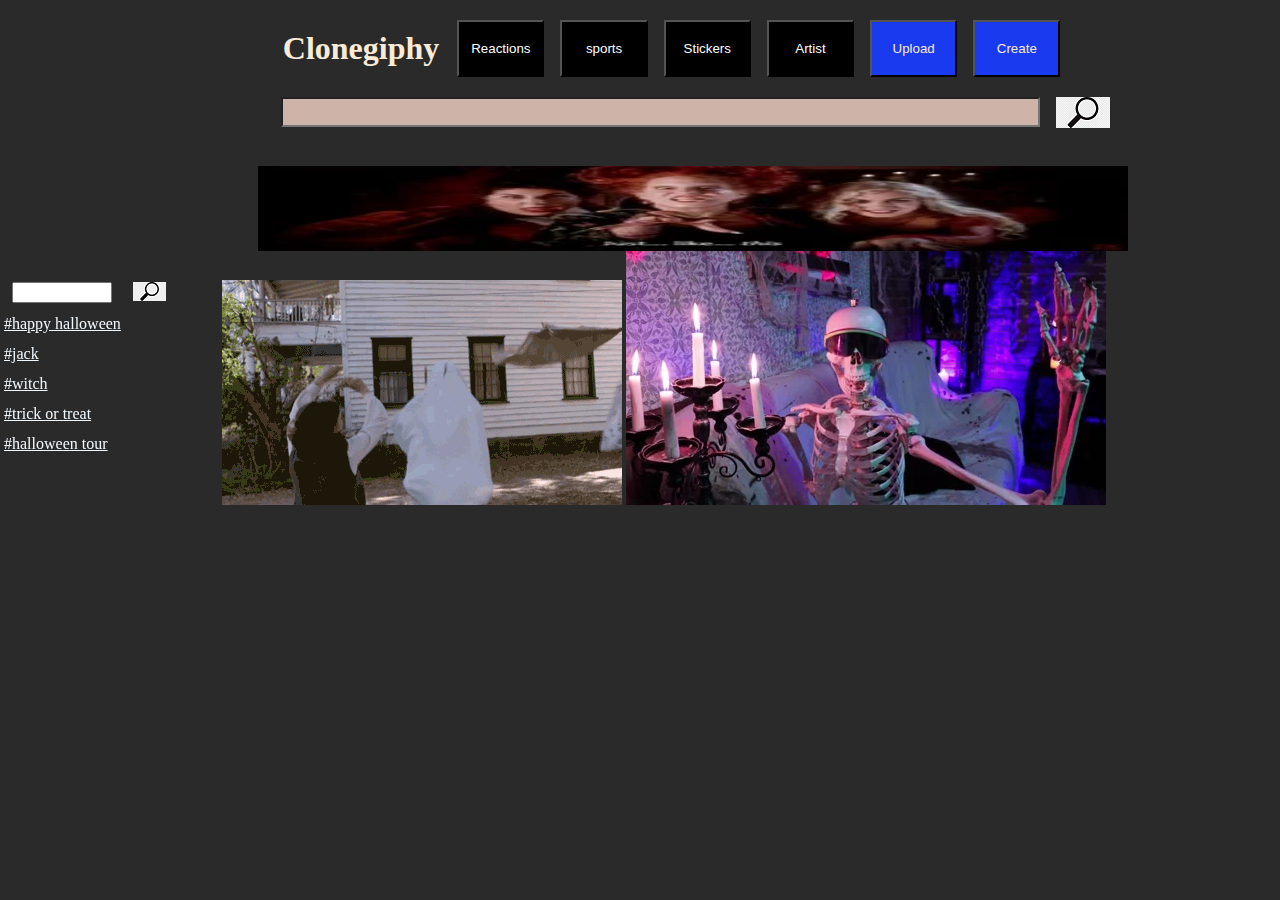
==== index.html @ dd079cc7 "primer comm" ====
<!DOCTYPE html>
<html lang="en">
<head>
    <meta charset="UTF-8">
    <meta http-equiv="X-UA-Compatible" content="IE=edge">
    <meta name="viewport" content="width=device-width, initial-scale=1.0">
    <title>clongiphy</title>
    <link rel="StyleSheet" href="pag.css" type="text/css">
    
    
</head>
<body>
    <header>
        <section class="container1">
        <h1>Clonegiphy</h1>
        
        <button class="boton1">Reactions</button>
        
        <button class="boton1">sports</button>
            
        <button class="boton1">Stickers</button>
        
        <button class="boton1">Artist</button>
            
        
        
        <button class="boton2">Upload</button>
        
        <button class="boton2">Create</button>
        <br>
        
          

        </section>
        <div class="centrado">
            <form id ="formulario" action="../../form-result.php" method="get" target="_blank">

                
                <input id ="buscador" type="search">
                <input id="busca" type="image" src="/edicionlupa.png">
              
              </form>
              <br>
              <div class="centrado">
                <img id ="gif1" src="/100.webp" width="870px" height="85px" alt="error">
              </div>
              <div id = "cuadricula">

                <img src="/200 (1).webpno encuentra" alt="">
                <img src="/giphy.gif" alt="">
                <img src="/giphy.webp" alt="">
                

              </div>
              
              

            
            
        </div>
        
        
            
        
        
    </header>
    <br>
    <br>
    <br>
    <div id="menu">
        <div class="item">
           <form  action=""../../form-result.php"" method="get" target="_blank">
            <input id ="otrobuscador" type="search">
                <input id="otrobusca" type="image" src="/edicionlupa2.png">
        </form>
        </div>
        
        <div class="item">
            <a href="otrolado.html">#happy halloween</a>
           
        </div>
        
        <div class="item">
            <a href="otrolado.html">#jack</a>
            <br>
        </div>
        <div class="item">
            <a href="otrolado.html">#witch</a>
            
        </div>
        <div class="item">
            <a href="otrolado.html">#trick or treat</a>
            
        </div>
        <div class="item">
            <a href="otrolado.html">#halloween tour</a>
            
        </div>

    </div>
   
    
</body>
</html>
---- pag.css ----
body{
    background-color:rgb(43, 42, 42);
    display: flexbox;
   
}
header{
    
    color: antiquewhite;
    margin: 20px;
}

.container1{
    display: flex;
    margin-left: 20%;
    margin-right: 15%;
    
}
p{
    margin: 10px;
    margin-top: 25px;
}
button{
    margin-right: 8px;
    margin-left: 8px;
    width: 150px;

}
input{
    margin-right: 8px;
    margin-left: 8px;

}
h1{
    margin: 10px;
}
.boton1 {

    color: white;
    background-color: black;
    
}
.boton1:hover{
    cursor:pointer;
    background-color: rgb(73, 71, 71);
    box-shadow: 2px 2px 2px white;

}
.boton2{
    background-color: rgb(26, 58, 240);
    color: antiquewhite;

}
.centrado{
    
    justify-content: center;
    position: relative ;
    top:20px;
    left: 190px;
    width: 900px;
}
#buscador{
    width: 790px;
    height: 30px;
    margin-left: 7%;
    background-color: rgb(206, 179, 168);
}
#formulario{
    display: flex;
}
#busca{
    background-color: rgb(219, 7, 7);
}   
#gif1{
    position: relative;
    right: 150px;
}
#otrobuscador{
    width: 100px;
}
#menu{
    margin-left: var(--width);
   height: 100%;
    position: fixed;
    left: 0%;
    top:30%;
    
}
#otrobusca{
    position: relative;
    left: 1px;
    top:4px;

}
.item{
    color: aliceblue;
    margin-top: 4px;
    padding: 4px;
}
a{
    color: aliceblue;
}
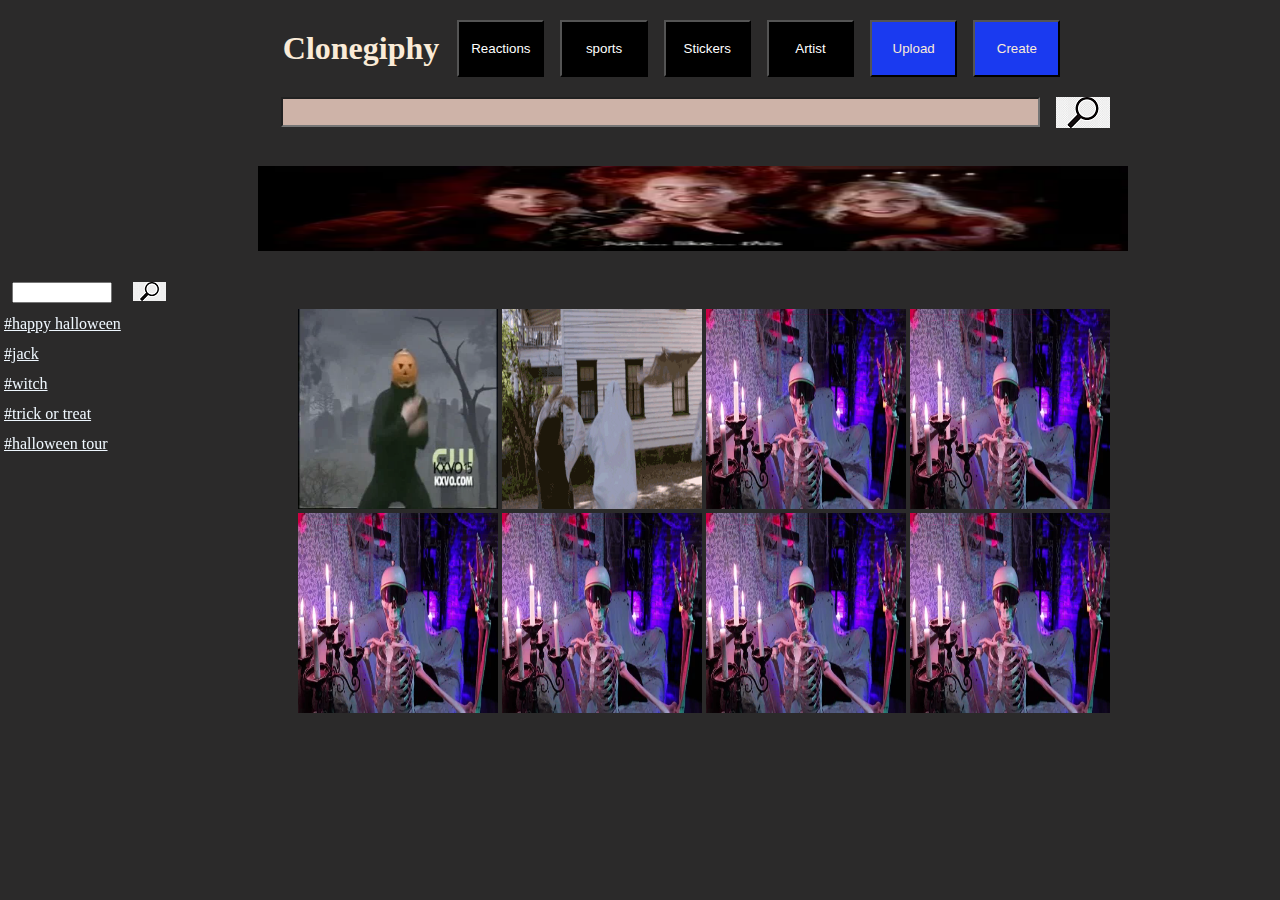
==== commit 4a15e0d6: "primer comm" ====
--- a/index.html
+++ b/index.html
@@ -44,14 +44,7 @@
               <div class="centrado">
                 <img id ="gif1" src="/100.webp" width="870px" height="85px" alt="error">
               </div>
-              <div id = "cuadricula">
-
-                <img src="/200 (1).webpno encuentra" alt="">
-                <img src="/giphy.gif" alt="">
-                <img src="/giphy.webp" alt="">
-                
-
-              </div>
+              
               
               
 
@@ -67,6 +60,19 @@
     <br>
     <br>
     <br>
+    <div id = "cuadricula">
+
+        <img src="/200.webp" width="200px" height="200px" >
+        <img src="/giphy.gif" width="200px" height="200px">
+        <img src="/giphy.webp"  width="200px" height="200px" >
+        <img src="/giphy.webp"  width="200px" height="200px">
+        <img src="/giphy.webp"  width="200px" height="200px">
+        <img src="/giphy.webp"  width="200px" height="200px">
+        <img src="/giphy.webp"  width="200px" height="200px">
+        <img src="/giphy.webp"  width="200px" height="200px">
+        
+
+      </div>
     <div id="menu">
         <div class="item">
            <form  action=""../../form-result.php"" method="get" target="_blank">
@@ -98,6 +104,7 @@
         </div>
 
     </div>
+    
    
     
 </body>
--- a/pag.css
+++ b/pag.css
@@ -1,6 +1,6 @@
 body{
     background-color:rgb(43, 42, 42);
-    display: flexbox;
+    display:flexbox;
    
 }
 header{
@@ -99,6 +99,13 @@
 a{
     color: aliceblue;
 }
+#cuadricula{
+    position: relative;
+    left: 290px;
+    top: 20px;
+    margin-right: 300px;
+    justify-content: center;
+}
 
 
 
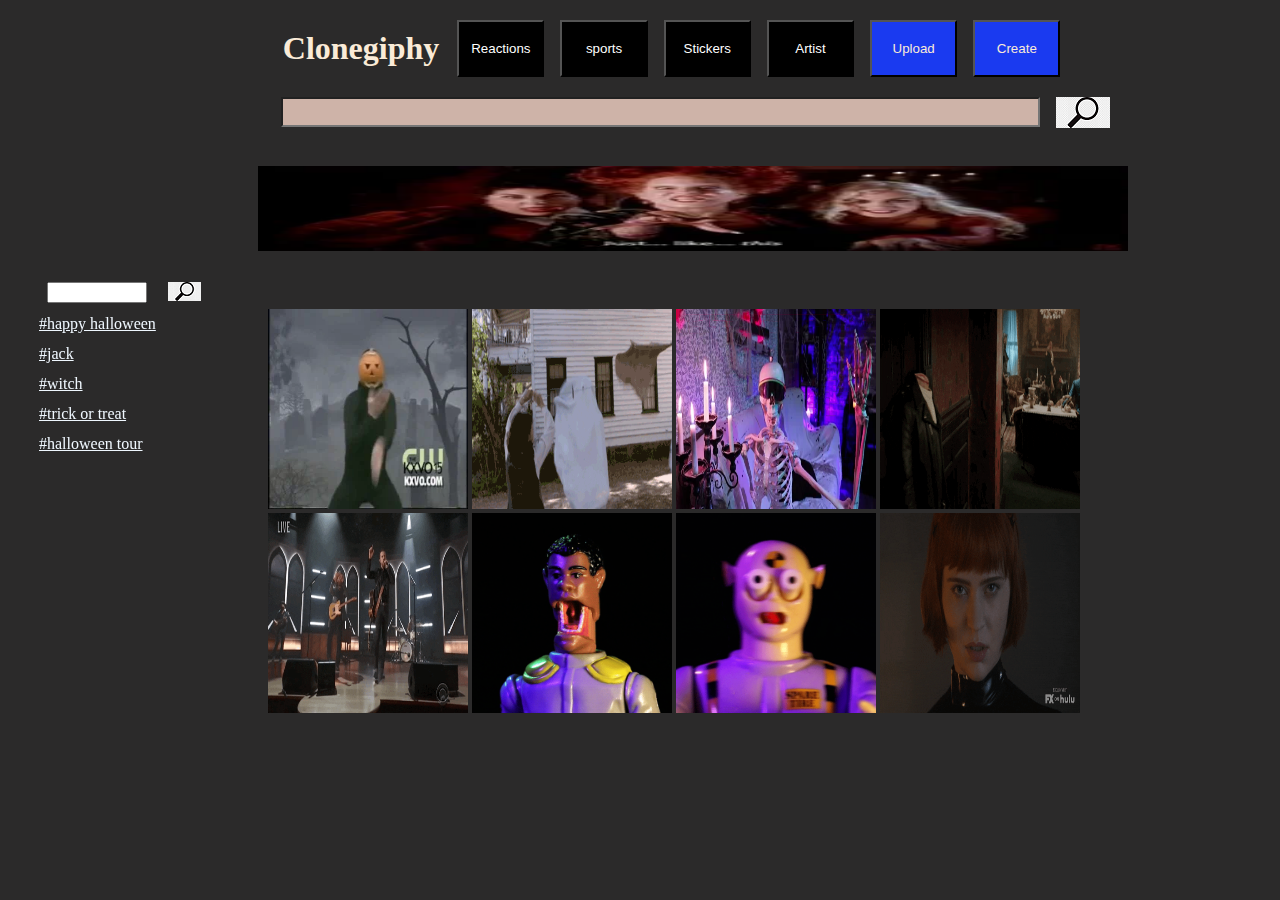
==== commit 76d19bd3: "otra version" ====
--- a/index.html
+++ b/index.html
@@ -60,22 +60,10 @@
     <br>
     <br>
     <br>
-    <div id = "cuadricula">
-
-        <img src="/200.webp" width="200px" height="200px" >
-        <img src="/giphy.gif" width="200px" height="200px">
-        <img src="/giphy.webp"  width="200px" height="200px" >
-        <img src="/giphy.webp"  width="200px" height="200px">
-        <img src="/giphy.webp"  width="200px" height="200px">
-        <img src="/giphy.webp"  width="200px" height="200px">
-        <img src="/giphy.webp"  width="200px" height="200px">
-        <img src="/giphy.webp"  width="200px" height="200px">
-        
-
-      </div>
+   
     <div id="menu">
         <div class="item">
-           <form  action=""../../form-result.php"" method="get" target="_blank">
+           <form  action="../../form-result.php" method="get" target="_blank">
             <input id ="otrobuscador" type="search">
                 <input id="otrobusca" type="image" src="/edicionlupa2.png">
         </form>
@@ -104,6 +92,17 @@
         </div>
 
     </div>
+    <div id = "cuadricula">
+
+        <img src="/200.webp" width="200px" height="200px" >
+        <img src="/giphy.gif" width="200px" height="200px">
+        <img src="/giphy.webp"  width="200px" height="200px" >
+        <img src="/giphy (1).gif"  width="200px" height="200px">
+        <img src="/giphy (2).gif"  width="200px" height="200px">
+        <img src="/giphy (3).gif"  width="200px" height="200px">
+        <img src="/giphy (4).gif"  width="200px" height="200px">
+        <img src="/giphy (5).gif"  width="200px" height="200px">
+        </div>
     
    
     
--- a/pag.css
+++ b/pag.css
@@ -78,7 +78,7 @@
     width: 100px;
 }
 #menu{
-    margin-left: var(--width);
+    margin-left:35px ;
    height: 100%;
     position: fixed;
     left: 0%;
@@ -101,7 +101,7 @@
 }
 #cuadricula{
     position: relative;
-    left: 290px;
+    left: 260px;
     top: 20px;
     margin-right: 300px;
     justify-content: center;
